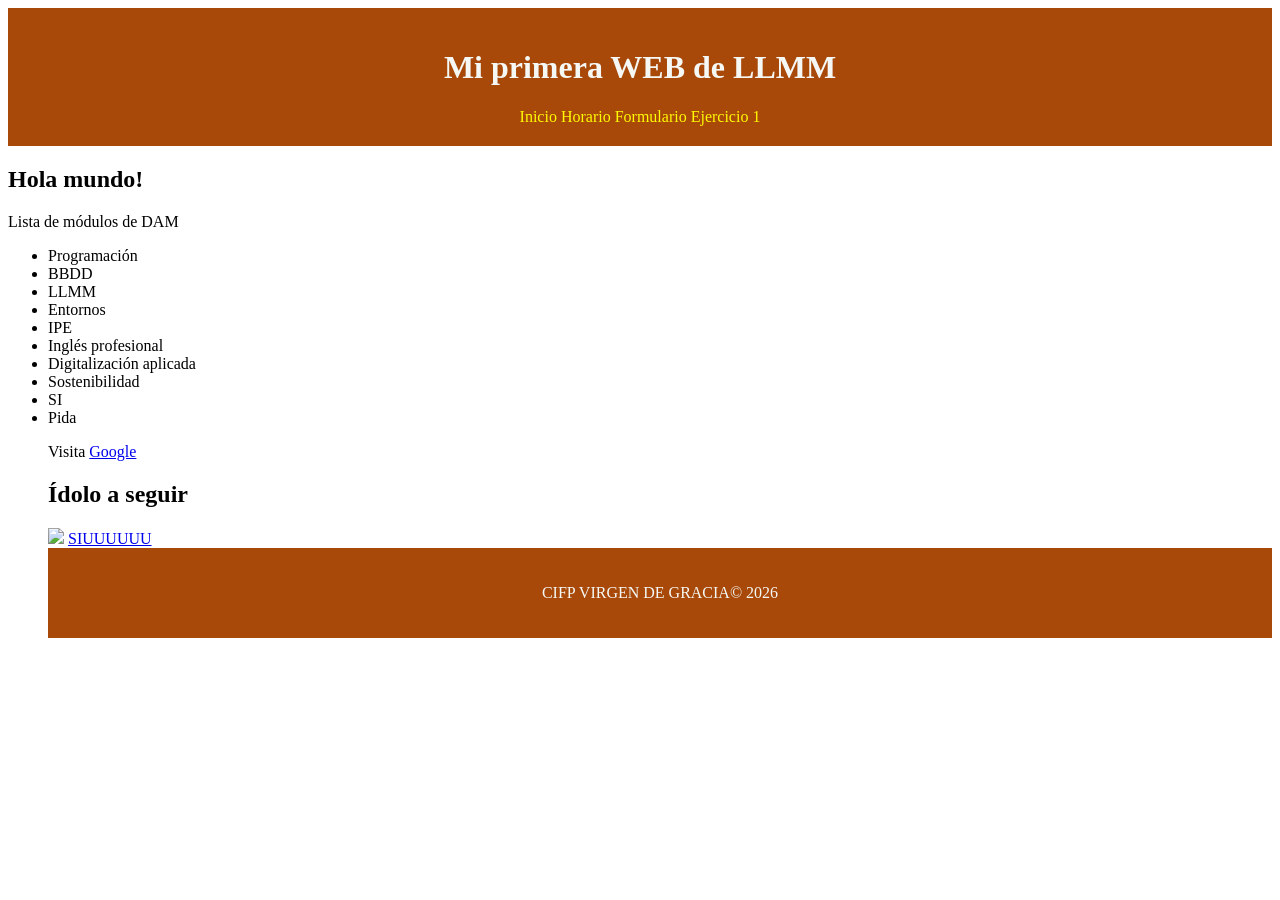
==== index.html @ 27e3099d "messi" ====
<html>
	<head>
		<link rel="stylesheet" href="CSS/index.css">
	</head>
	<body>
	<header>
		<h1 style="text-align: center"; class="TIT">Mi primera WEB de LLMM</h1>
		<nav>
			<a href="index.html">Inicio</a>
			<a href="horario.html">Horario</a>
			<a href="formulario.html">Formulario</a>
			<a href="ACT1.html">Ejercicio 1</a>
		</nav>
  	</header>
		<h2>Hola mundo!</h2>
		<p>Lista de módulos de DAM</p>
		<ul>
			<li>Programación</li>
			<li>BBDD</li>
			<li>LLMM</li>
			<li>Entornos</li>
			<li>IPE</li>
			<li>Inglés profesional</li>
			<li>Digitalización aplicada</li>
			<li>Sostenibilidad</li>
			<li>SI</li>
			<li>Pida</li>
		<a>		
		<p>
		Visita
		<a href="https://www.google.com">Google</a>
		</p>
		<h2>Ídolo a seguir</h2>
		<img src="img/cr7.jpg">
		<a href="https://www.instagram.com/cristiano/">SIUUUUUU</a>
		<footer>
                <p>CIFP VIRGEN DE GRACIA&copy; 2026</p>
        </footer>
	</body>
</html>
---- CSS/index.css ----
header, footer{
    background-color:rgb(168, 73, 9);
    padding: 20px;
    color: rgb(245, 248, 245);
    text-align: center;
}

nav a {
    color: #fffb00; 
    text-decoration: none;
}
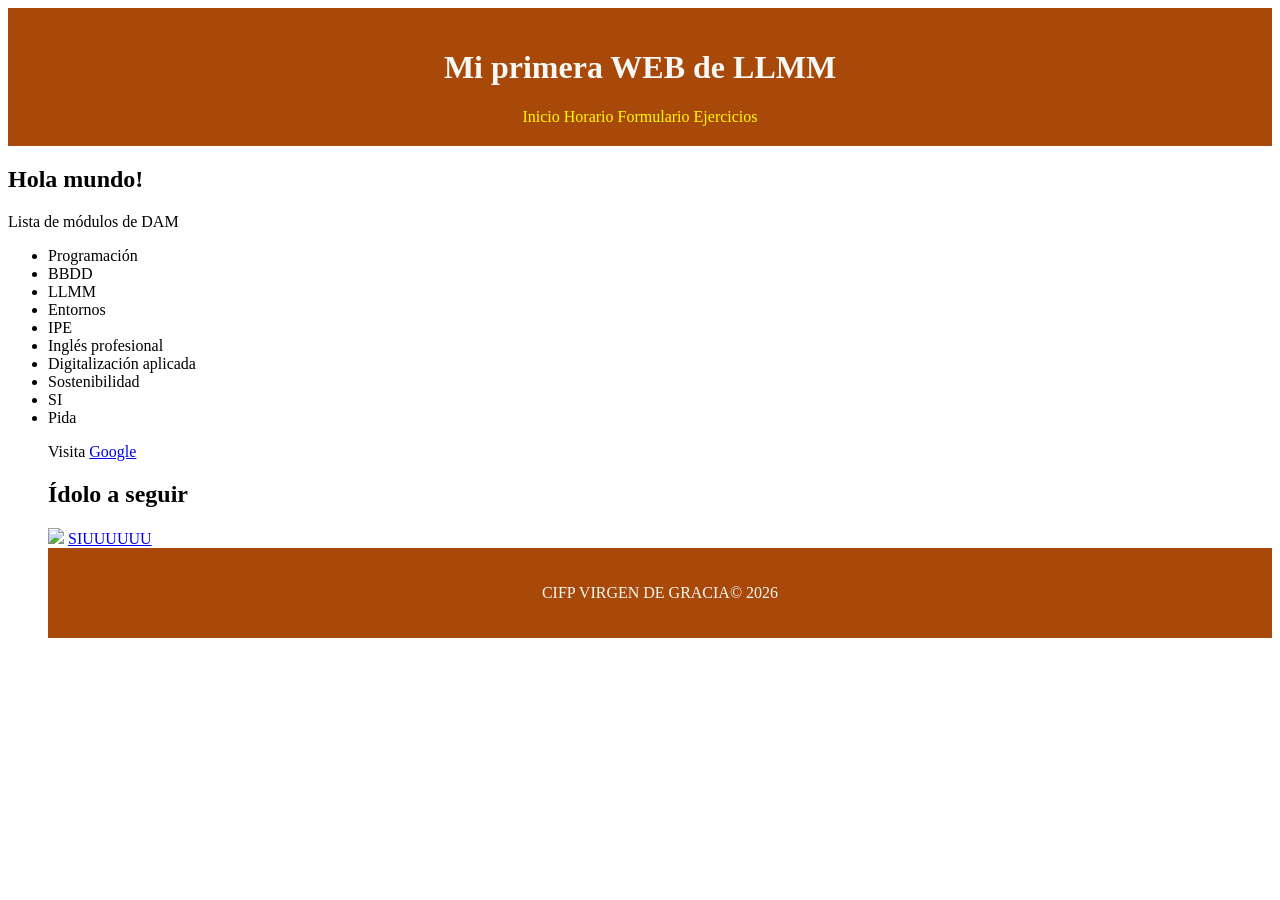
==== commit dc523ca0: "neymar" ====
--- a/index.html
+++ b/index.html
@@ -1,6 +1,7 @@
 <html>
 	<head>
 		<link rel="stylesheet" href="CSS/index.css">
+		<link rel="stylesheet" href="CSS/menu.css">
 	</head>
 	<body>
 	<header>
@@ -9,7 +10,16 @@
 			<a href="index.html">Inicio</a>
 			<a href="horario.html">Horario</a>
 			<a href="formulario.html">Formulario</a>
-			<a href="ACT1.html">Ejercicio 1</a>
+			<details class="menu-ejercicios">
+				<summary>Ejercicios</summary>
+				<div class="submenu">
+					<ul>
+						<li><a href="ACT1.html">Ejercicio 1</a></li>
+						<li><a href="ACT2.html">Ejercicio 2</a></li>
+						<li><a href="ACT1pdf2.html">Ejercicio 3</a></li>
+					</ul>
+				</div>
+			</details>
 		</nav>
   	</header>
 		<h2>Hola mundo!</h2>
--- a/CSS/menu.css
+++ b/CSS/menu.css
@@ -0,0 +1,44 @@
+.menu-ejercicios {
+    position: relative;
+    display: inline-block;
+}
+
+.menu-ejercicios summary {
+    color: #fffb00;
+    cursor: pointer;
+    display: inline-block;
+    list-style: none;
+}
+
+.menu-ejercicios summary::-webkit-details-marker {
+    display: none;
+}
+
+.menu-ejercicios summary:hover,
+.menu-ejercicios summary:focus-visible {
+    color: #000;
+}
+
+.submenu {
+    position: absolute;
+    top: 100%;
+    left: 0;
+    z-index: 10;
+    min-width: 140px;
+    padding: 6px;
+    background-color: rgb(168, 73, 9);
+    border: 1px solid #000;
+    text-align: left;
+}
+
+.submenu a {
+    display: inline-block;
+    padding: 6px 4px;
+    white-space: nowrap;
+}
+
+.submenu ul {
+    margin: 0;
+    padding-left: 24px;
+    list-style-type: circle;
+}
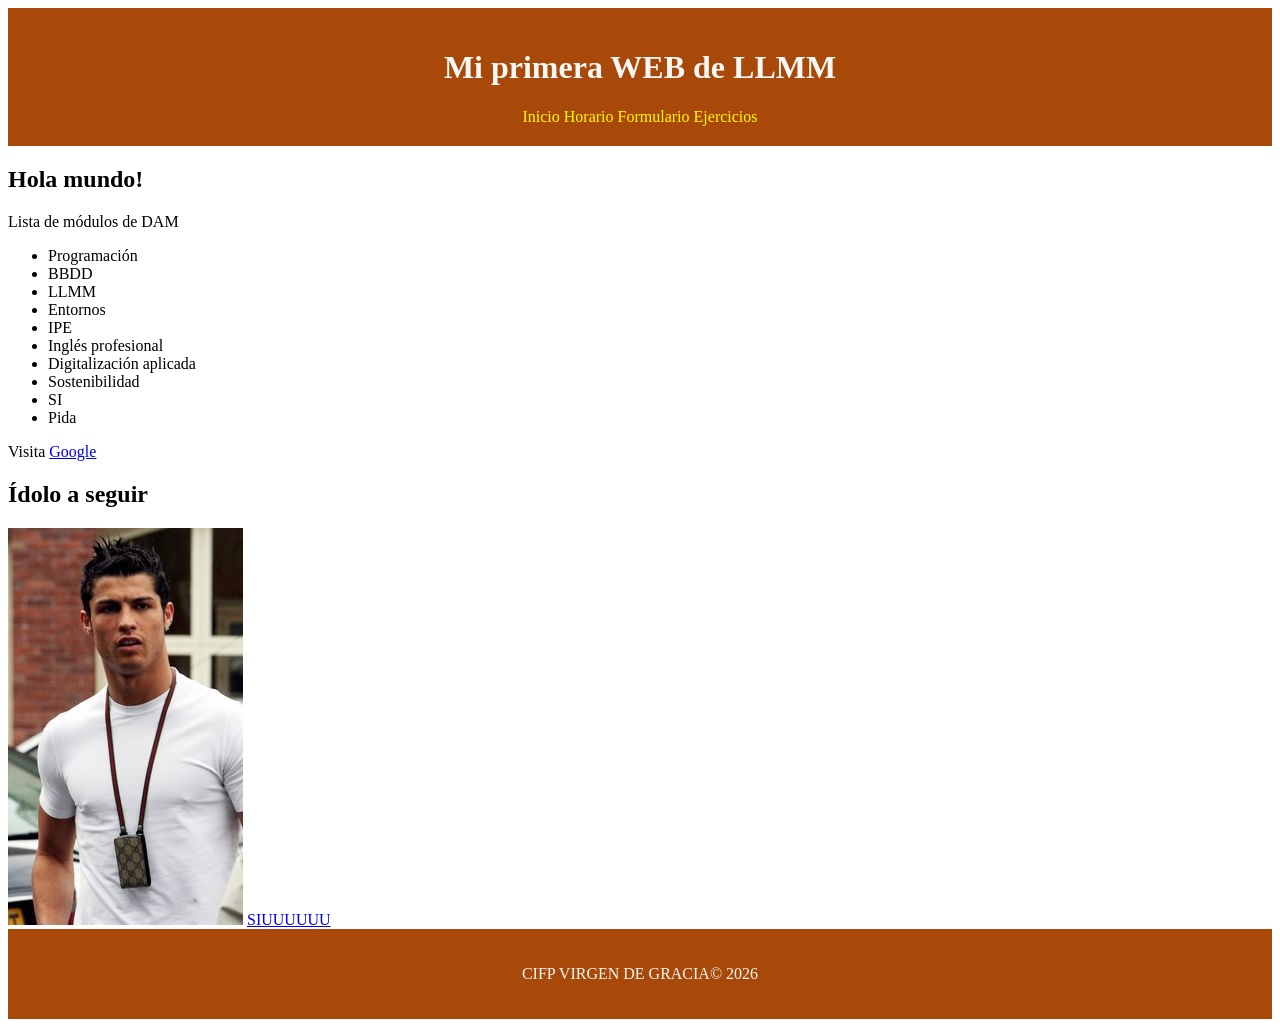
==== commit 4f7f1bbe: "im" ====
--- a/index.html
+++ b/index.html
@@ -1,4 +1,5 @@
-<html>
+<!DOCTYPE html>
+<html lang="es">
 	<head>
 		<link rel="stylesheet" href="CSS/index.css">
 		<link rel="stylesheet" href="CSS/menu.css">
@@ -17,6 +18,7 @@
 						<li><a href="ACT1.html">Ejercicio 1</a></li>
 						<li><a href="ACT2.html">Ejercicio 2</a></li>
 						<li><a href="ACT1pdf2.html">Ejercicio 3</a></li>
+						<li><a href="ACT2pdf2.html">Ejercicio 4</a></li>
 					</ul>
 				</div>
 			</details>
@@ -35,13 +37,13 @@
 			<li>Sostenibilidad</li>
 			<li>SI</li>
 			<li>Pida</li>
-		<a>		
+		</ul>
 		<p>
 		Visita
 		<a href="https://www.google.com">Google</a>
 		</p>
 		<h2>Ídolo a seguir</h2>
-		<img src="img/cr7.jpg">
+		<img src="Img/cr7.jpg">
 		<a href="https://www.instagram.com/cristiano/">SIUUUUUU</a>
 		<footer>
                 <p>CIFP VIRGEN DE GRACIA&copy; 2026</p>
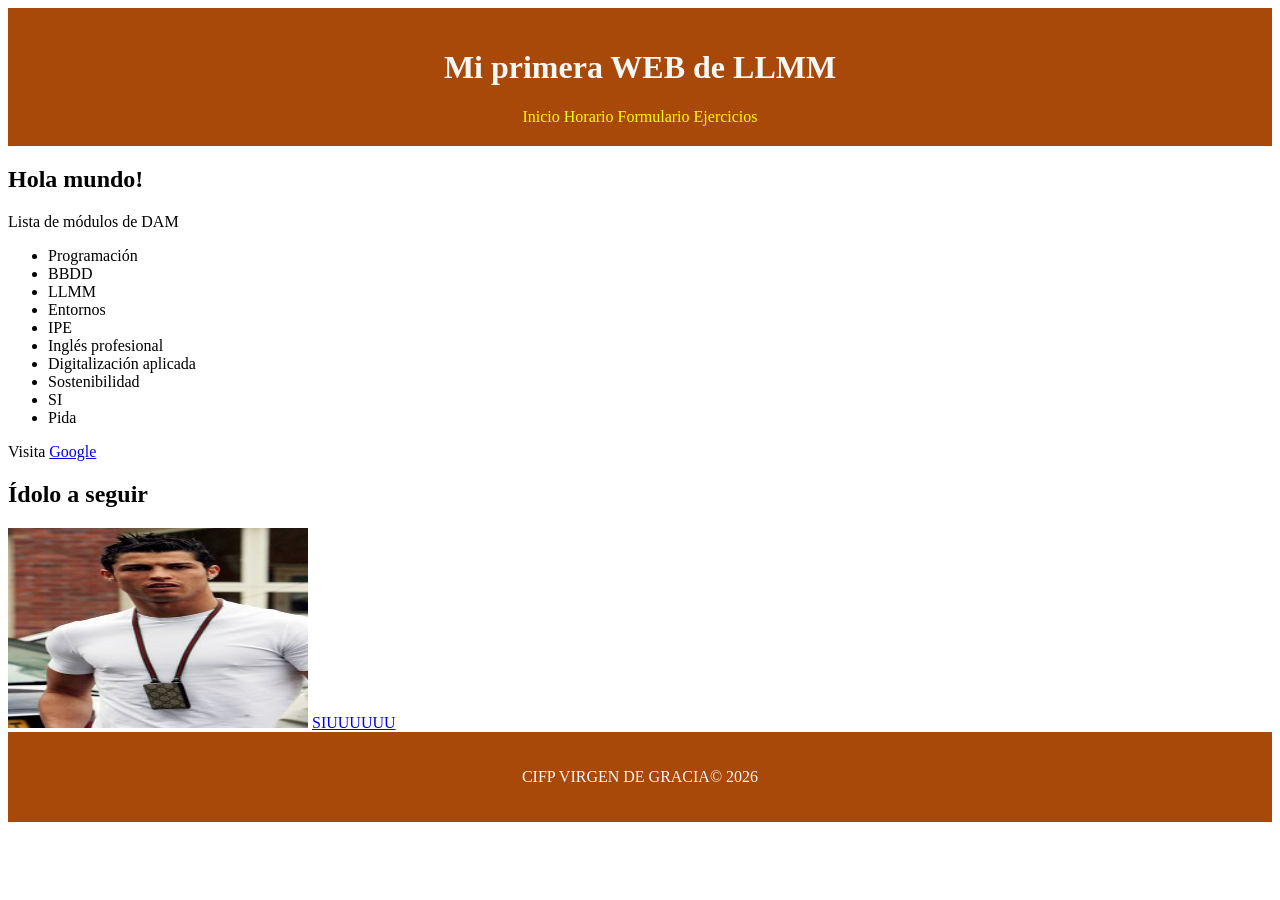
==== commit e6976661: "ney" ====
--- a/index.html
+++ b/index.html
@@ -43,7 +43,7 @@
 		<a href="https://www.google.com">Google</a>
 		</p>
 		<h2>Ídolo a seguir</h2>
-		<img src="Img/cr7.jpg">
+		<img src="Img/cr7.jpg" alt="Cristiano Ronaldo" width="300px" height="200px">
 		<a href="https://www.instagram.com/cristiano/">SIUUUUUU</a>
 		<footer>
                 <p>CIFP VIRGEN DE GRACIA&copy; 2026</p>
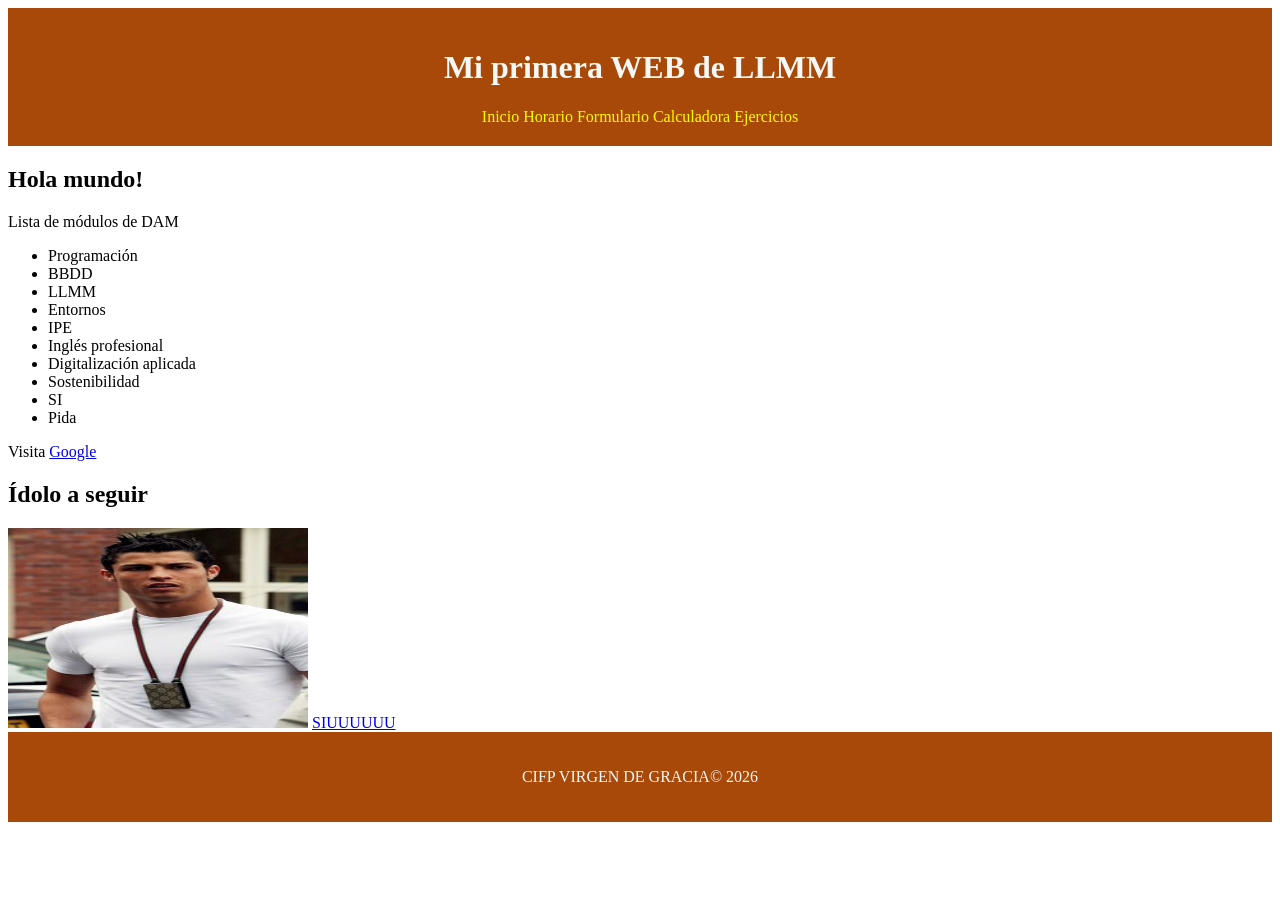
==== commit 876013e5: "suarez" ====
--- a/index.html
+++ b/index.html
@@ -11,14 +11,16 @@
 			<a href="index.html">Inicio</a>
 			<a href="horario.html">Horario</a>
 			<a href="formulario.html">Formulario</a>
+			<a href="Tema3/ejemplo.html">Calculadora</a>
 			<details class="menu-ejercicios">
 				<summary>Ejercicios</summary>
 				<div class="submenu">
 					<ul>
 						<li><a href="ACT1.html">Ejercicio 1</a></li>
 						<li><a href="ACT2.html">Ejercicio 2</a></li>
-						<li><a href="ACT1pdf2.html">Ejercicio 3</a></li>
-						<li><a href="ACT2pdf2.html">Ejercicio 4</a></li>
+						<li><a href="ACT3.html">Ejercicio 3</a></li>
+						<li><a href="ACT1pdf2.html">Ejercicio 4</a></li>
+						<li><a href="ACT2pdf2.html">Ejercicio 5</a></li>
 					</ul>
 				</div>
 			</details>
